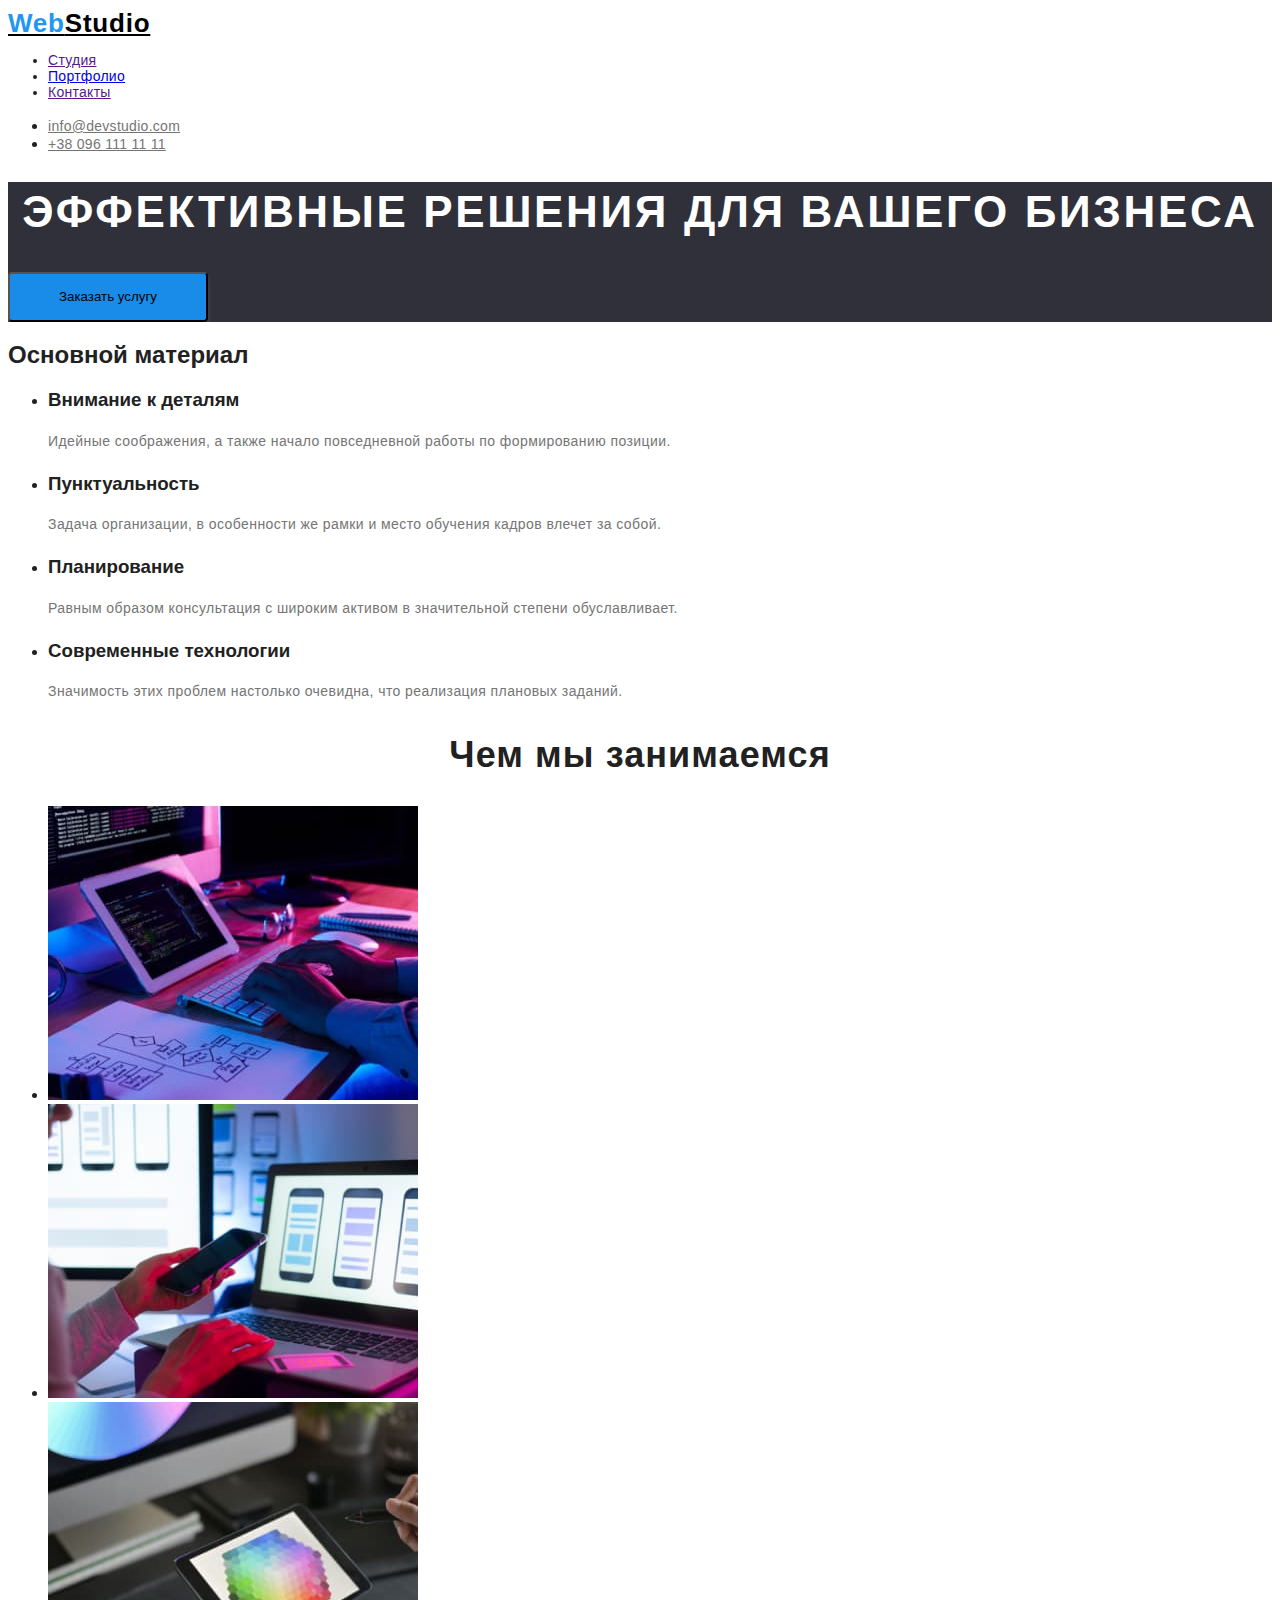
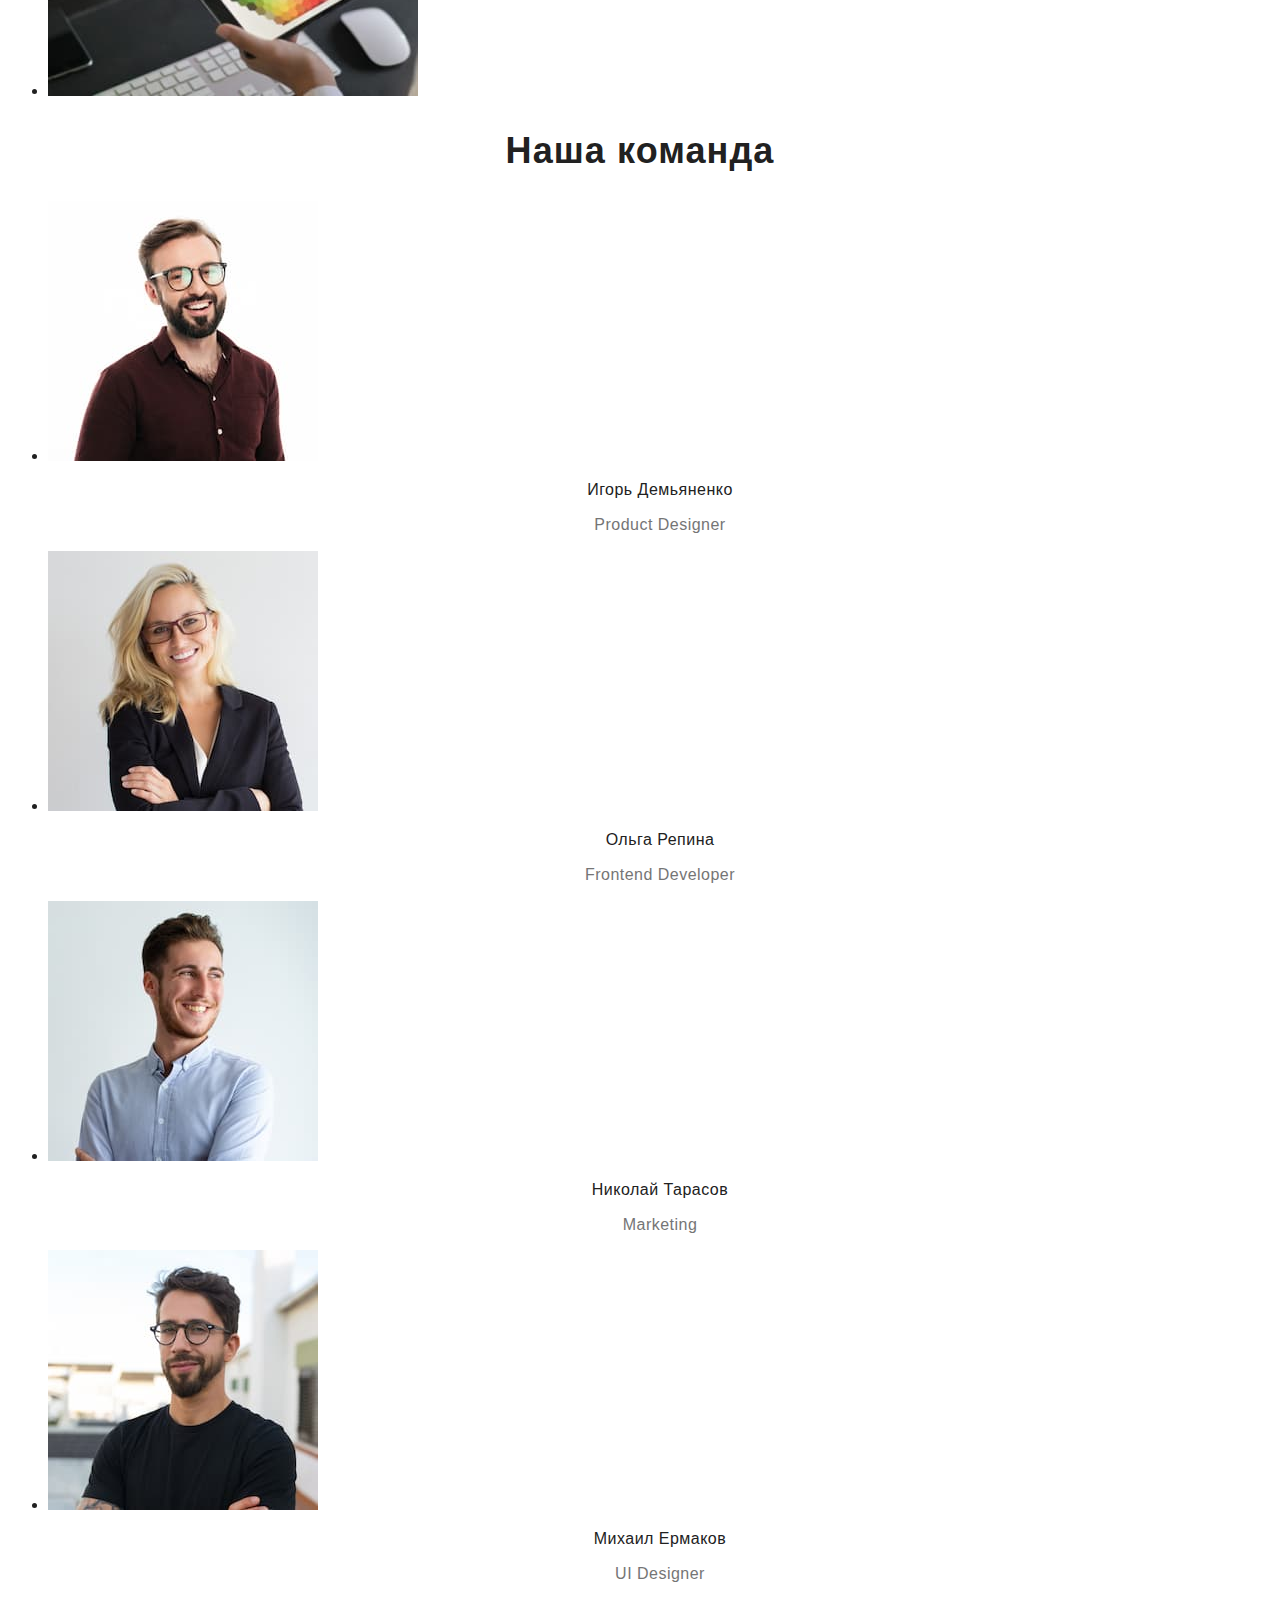
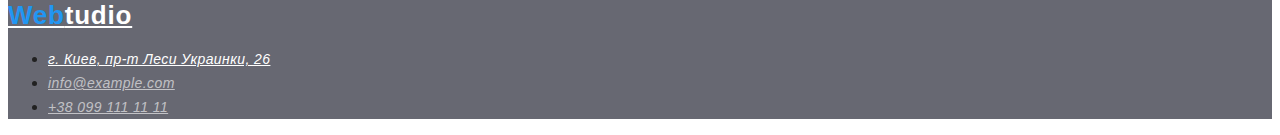
==== index.html @ 06d1cc7d "1.6" ====
<!DOCTYPE html>
<html lang="ru">
<link rel="preconnect" href="https://fonts.googleapis.com">
<link rel="preconnect" href="https://fonts.gstatic.com" crossorigin>
<link href="https: //fonts.googleapis.com/css2? family = Roboto: вес @ 400; 500; 700; 900 & display = swap "
    rel=" stylesheet ">
<link rel="stylesheet" href="css/styles.css">
<head>
    <meta charset="UTF-8">
    <meta http-equiv="X-UA-Compatible" content="IE=edge">
    <meta name="viewport" content="width=device-width, initial-scale=1.0">
    <title>Document</title>
</head>
    <body>
    <!--Заголовок-->
    <header class="header-hover">
        <nav>
            <a class="webstudio" href="info@example.com"> <span class="web">Web</span>Studio</a>
            <ul class="header-name-list">
                <li><a href="">Студия</a></li>
                <li><a href="file:///C:/Users/PC/Documents/GitHub/goit-markup-hw-02/portfolio.html" target="blank" rel="noopener noreferre">Портфолио</a></li>
                <li><a href="">Контакты</a></li>
            </ul>
        </nav>
        <ul>
            <li><a class="header-mail" href="mailto:info@devstudio.com" title="info@devstudio.com">info@devstudio.com</a></li>
            <li><a class="header-tell" href="tel:+380961111111">+38 096 111 11 11</a></li>
        </ul>
    </header>
    <main>
        <section class="section-background-color">
            <h1 class="section-effective-solutions">Эффективные решения для вашего бизнеса</h1>
            <button class="button-background-color" type="button"> Заказать услугу</button>
        </section>

        <!--Секция:Основной материал сайта-->
        <section>
            <h2>Основной материал</h2>
            <ul>
                <li>
                    <h3 class="section-name-main-material">Внимание к деталям</h3>
                    <p class="main-material-text">Идейные соображения, а также начало повседневной работы по формированию позиции.</p>
                </li>
                <li>
                    <h3 class="section-name-main-material">Пунктуальность</h3>
                    <p class="main-material-text">Задача организации, в особенности же рамки и место обучения кадров влечет за собой.</p>
                </li>
                <li>
                    <h3 class="section-name-main-material">Планирование</h3>
                    <p class="main-material-text">Равным образом консультация с широким активом в значительной степени обуславливает.</p>
                </li>
                <li>
                    <h3 class="section-name-main-material">Современные технологии</h3>
                    <p class="main-material-text">Значимость этих проблем настолько очевидна, что реализация плановых заданий.</p>
                </li>
            </ul>
        </section>
        <!--Секция:Чем мы занимаемся-->
        <section>
            <h2 class="occupation-team-sections"> Чем мы занимаемся </h2>
            <ul>
                <li><img src="images/img.jpg" alt="MacBook-work" width="370" height="294" /></li>
                <li><img src="./images/box2.jpg" alt="Mobile-app" width="370" height="294" /></li>
                <li><img src="./images/box3.jpg" alt="work-on-a-tablet" width="370" height="294" /></li>
            </ul>
        </section>
        <!--Секция:Наша команда-->
        <section>
            <h2 class="occupation-team-sections">Наша команда</h2>
            <ul>
                <li><img src="./images/IgorDemianenko.jpg" alt="Игорь Демьяненко" width="270" height="260" />
                    <h3 class="team-name-section">Игорь Демьяненко</h3>
                    <p class="proffesin-section">Product Designer</p>
                </li>
                <li><img src="./images/OlgaRepina.jpg" alt="Ольга Репина" width="270" height="260" />
                    <h3 class="team-name-section">Ольга Репина</h3>
                    <p class="proffesin-section">Frontend Developer</p>
                </li>
                <li><img src="./images/NicolaiTarasov.jpg" alt="Николай Тарасов" width="270" height="260" />
                    <h3 class="team-name-section">Николай Тарасов</h3>
                    <p class="proffesin-section">Marketing</p>
                </li>
                <li><img src="./images/Michael.jpg" alt="Михаил Ермаков" width="270" height="260" />
                    <h3 class="team-name-section">Михаил Ермаков</h3>
                    <p class="proffesin-section">UI Designer</p>
                </li>
            </ul>
        </section>
    </main>
    <footer>
        <a class="studio-footer" href="info@example.com"> <span class="web">Web</span>tudio</a>
        <address>
            <ul>
                <li><a class="footer-address-section" href="https://www.google.com/maps/d/viewer?msa=0&mid=10uSM3H-mIU3GznYo2szRIEphczw&ll=50.42732223110121%2C30.538093590064918&z=17"
                        target="blanc" rel="noopener noreferre">
                        г. Киев, пр-т Леси Украинки, 26</a></li>
                <li><a class="footer-contact-section" href="mailto:info@example.com" title="info@example.com">info@example.com</a></li>
                <li><a class="footer-contact-section" href="tel:+380991111111" title="+380991111111">+38 099 111 11 11</a></li>
            </ul>
        </address>
    </footer>

</body>

</html>
---- css/styles.css ----
body {
  font-family: "Roboto", sans-serif;
  color: #212121;
}
main {
  font-family: "Roboto", sans-serif;
}
footer{
  background-color: #676872;
}
:root {
  --main-text-color: #757575;
  --main-batton-address-color:#FFFFFF;
}
/*-----------------WebStudio----------------*/
.webstudio {
  width: 400;
  font-weight: bold;
  font-size: 26px;
  line-height: 1.19;
  letter-spacing: 0.03em;
  color: #000000;
}
.web {
  font-size: 26px;
  line-height: 1.19;
  letter-spacing: 0.03em;
  color: #2196f3;
}
/*-----------------Header------------------*/
.header-hover:hover {
  color: #2196f3;
}
.header-name-list {
  font-weight: 500;
  font-size: 14px;
  line-height: 1.14;
  letter-spacing: 0.02em;
  color: #212121;
}
.header-mail {
  font-weight: 500;
  font-size: 14px;
  line-height: 1.14;
  letter-spacing: 0.02em;
  color:var(--main-text-color)
}
.header-tell {
  font-weight: 500;
  font-size: 14px;
  line-height: 1.14;
  letter-spacing: 0.02em;
  color:var(--main-text-color)
}
/*------Секция основного материала--*/
.section-background-color {
  background-color: #2f303a;
}
.section-effective-solutions {
  font-weight: 900;
  font-size: 44px;
  line-height: 1.36;
  text-align: center;
  letter-spacing: 0.06em;
  text-transform: uppercase;
  color:var(--main-batton-address-color)
}
.button-background-color {
  width: 200px;
  height: 50px;
  left: 700px;
  top: 430px;
  background: #188ce8;
  box-shadow: 0px 4px 4px rgba(255, 255, 255, 0.15);
  border-radius: 4px;
}

}
/*------Секция рода занятий нашей организации--*/
.section-name-main-material {
  font-weight: bold;
  font-size: 14px;
  line-height: 1.14;
  letter-spacing: 0.03em;
  text-transform: uppercase;
  color: var(--main-name-text-color);
}

.main-material-text {
  font-size: 14px;
  line-height: 1.71;
  letter-spacing: 0.03em;
  color: var(--main-text-color);
}
/*------Секция "наша команда"------*/
.occupation-team-sections{
  font-weight: bold;
  font-size: 36px;
  line-height: 1.16;
  text-align: center;
  letter-spacing: 0.03em;
  color: #212121;
}
.team-name-section{
font-weight: 500;
font-size: 16px;
line-height: 1.18;
text-align: center;
letter-spacing: 0.03em;
color:var(--main-name-text-color)
}
.proffesin-section{
font-size: 16px;
line-height: 1.18;
text-align: center;
letter-spacing: 0.03em;
color:var(--main-text-color)
}
/*-----------Секция футера-----------*/
.studio-footer{
  font-weight: bold;
  font-size: 26px;
  line-height: 1.19;
  letter-spacing: 0.03em;
  color:var(--main-batton-address-color)
}
.footer-contact-section{
  font-size: 14px;
  line-height: 24px;
  letter-spacing: 0.03em;
  color: rgba(255, 255, 255, 0.6);
}
.footer-address-section{
  font-size: 14px;
  line-height: 24px;
  letter-spacing: 0.03em;
  color:var(--main-batton-address-color)
}
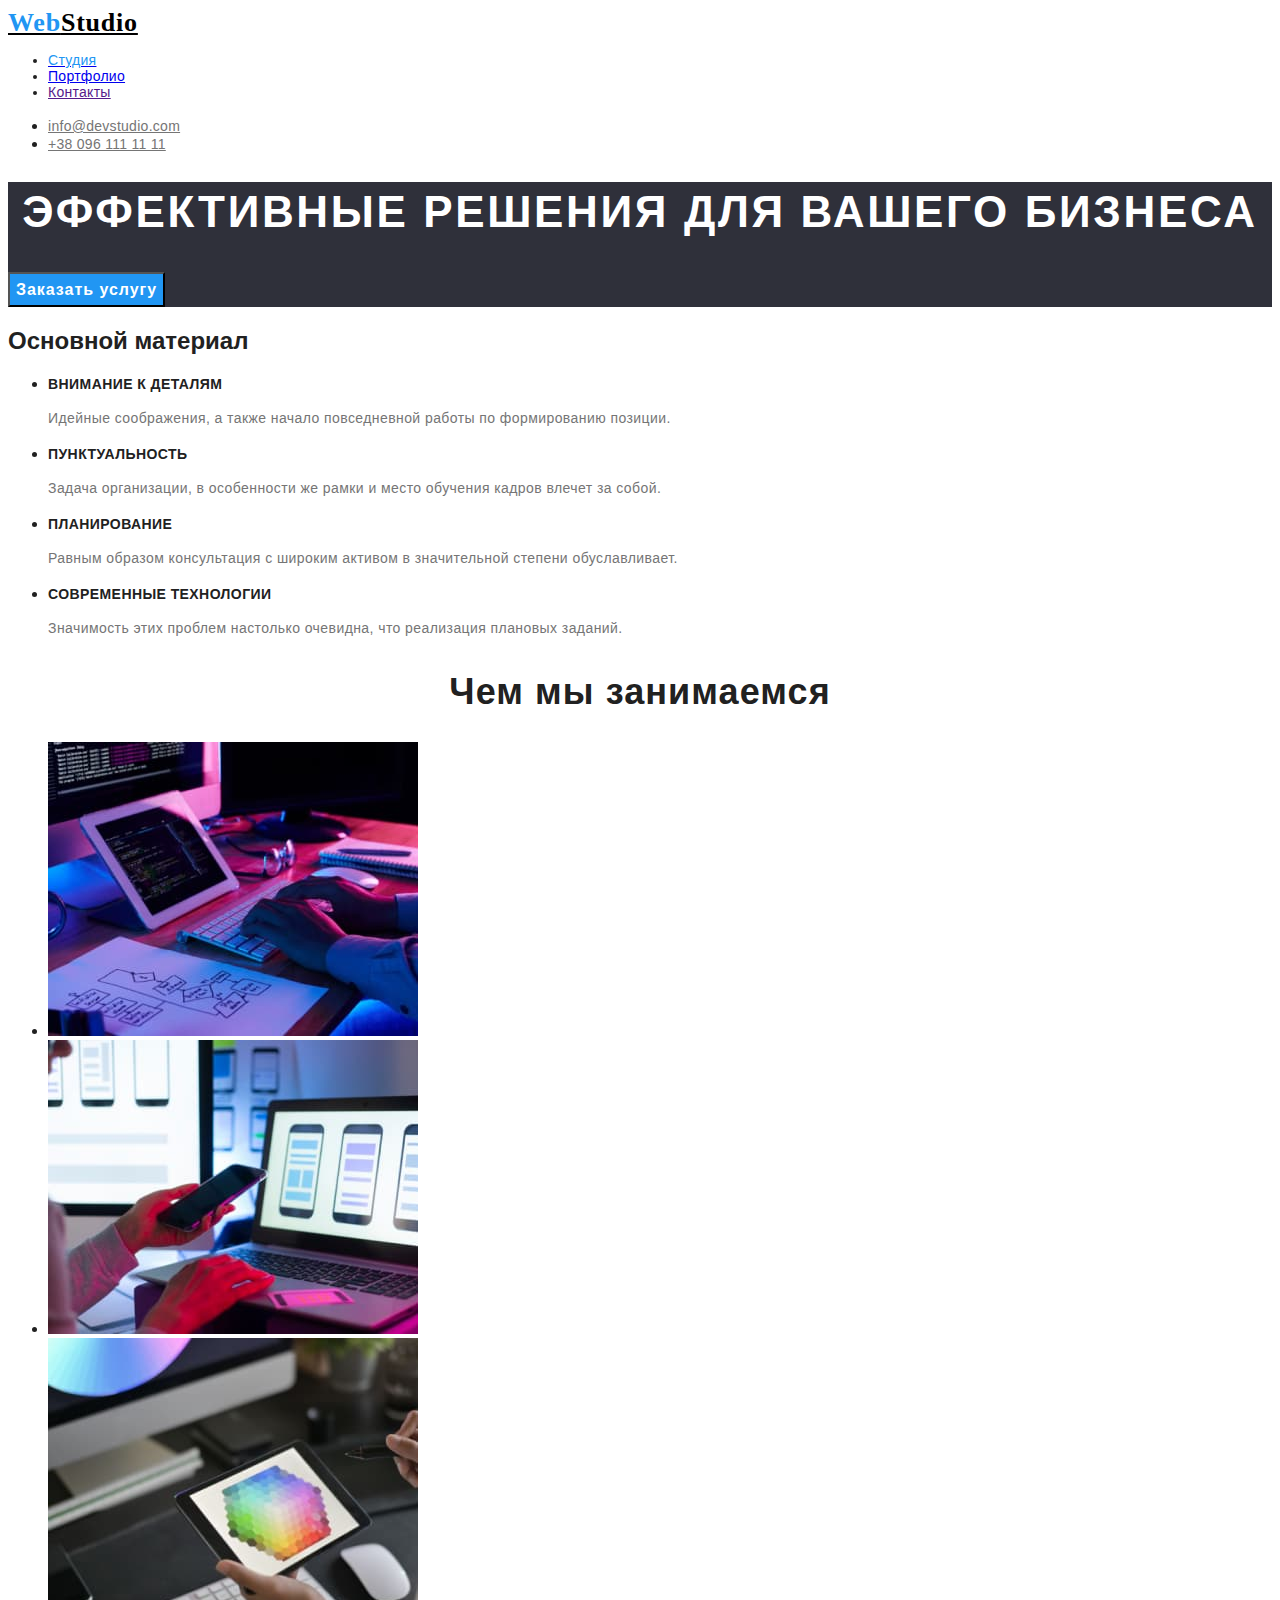
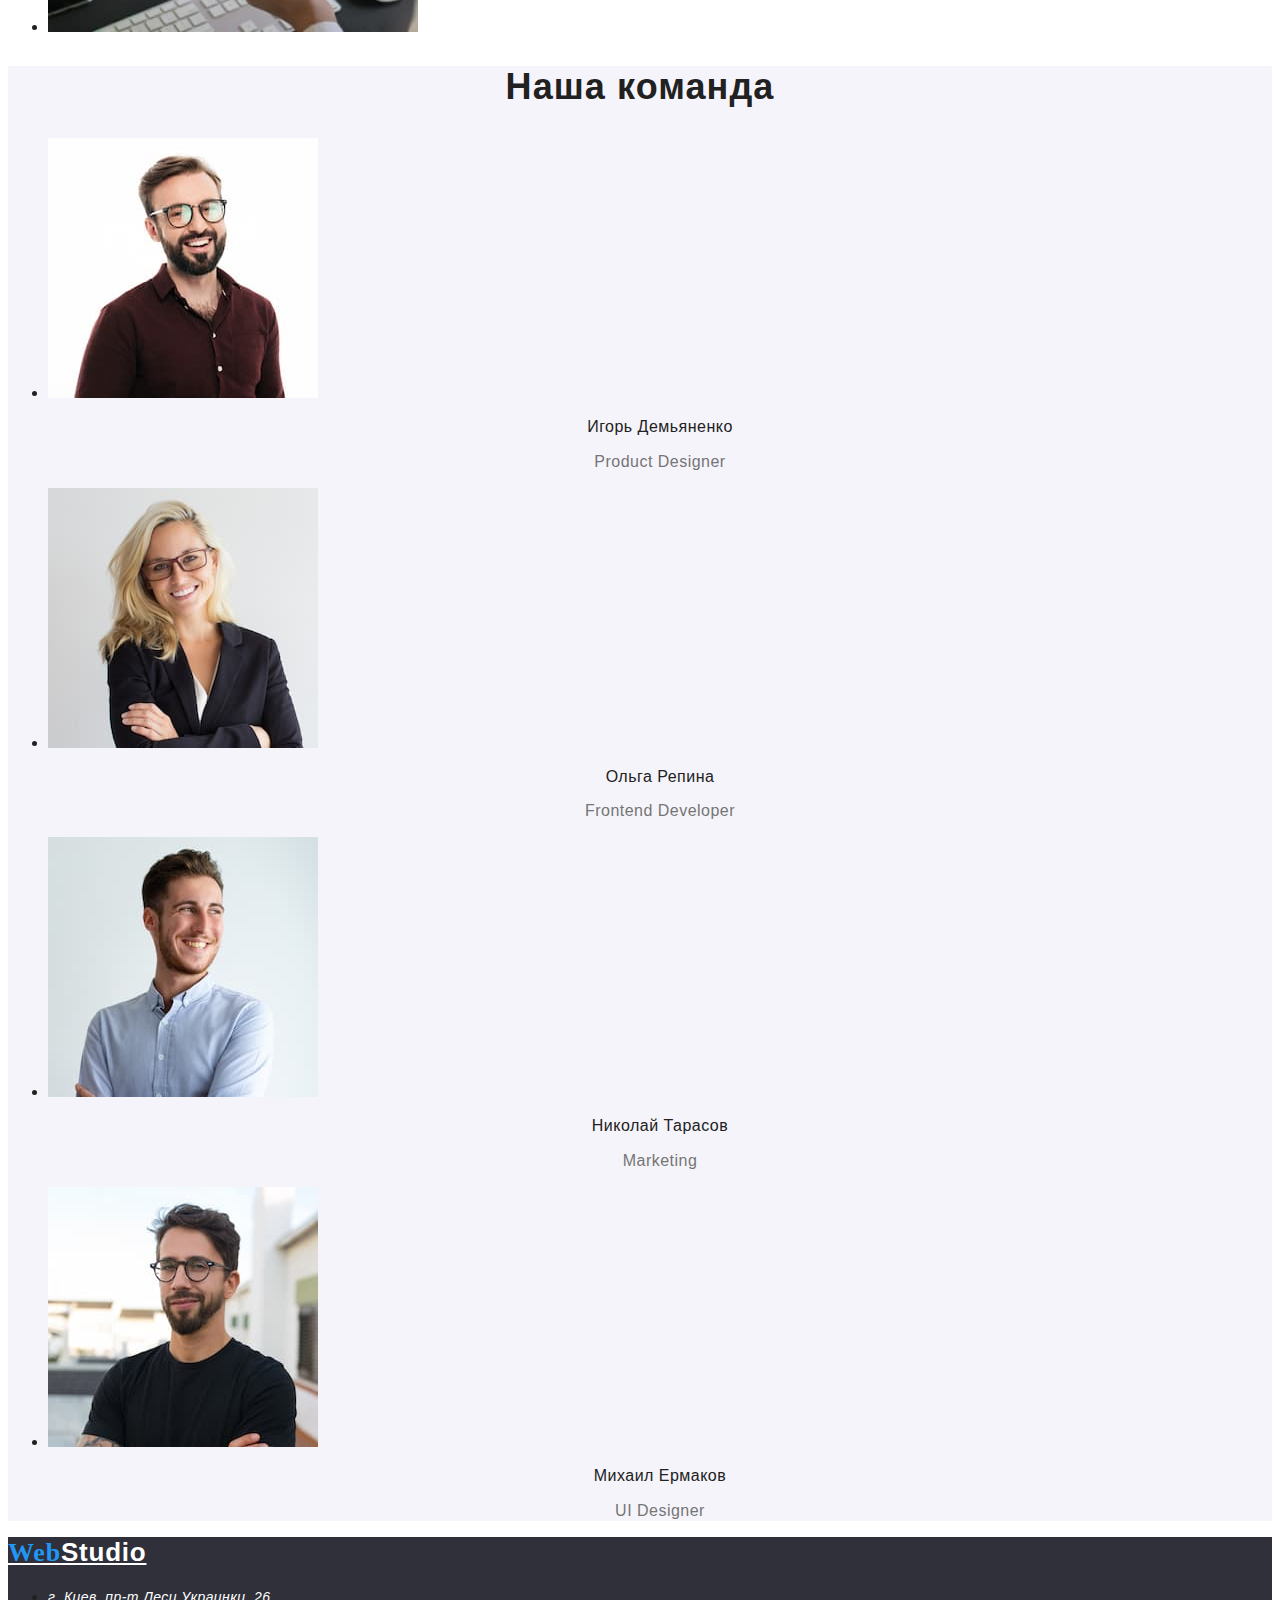
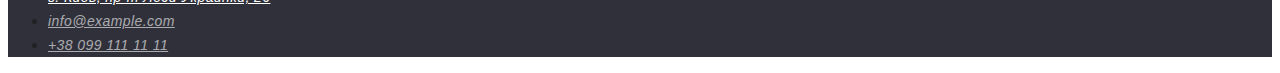
==== commit f7dd38e4: "1.7 final?" ====
--- a/index.html
+++ b/index.html
@@ -13,24 +13,24 @@
 </head>
     <body>
     <!--Заголовок-->
-    <header class="header-hover">
+    <header>
         <nav>
             <a class="webstudio" href="info@example.com"> <span class="web">Web</span>Studio</a>
             <ul class="header-name-list">
-                <li><a href="">Студия</a></li>
-                <li><a href="file:///C:/Users/PC/Documents/GitHub/goit-markup-hw-02/portfolio.html" target="blank" rel="noopener noreferre">Портфолио</a></li>
-                <li><a href="">Контакты</a></li>
+                <li><a class="social-link" href="/"><span class="studio-text-color">Студия</a></span></li>
+                <li><a class="social-link" href="file:///C:/Users/PC/Documents/GitHub/goit-markup-hw-02/portfolio.html" target="blank" rel="noopener noreferre">Портфолио</a></li>
+                <li><a class="social-link" href="">Контакты</a></li>
             </ul>
         </nav>
         <ul>
-            <li><a class="header-mail" href="mailto:info@devstudio.com" title="info@devstudio.com">info@devstudio.com</a></li>
+            <li><a class="header-contacts" href="mailto:info@devstudio.com" title="info@devstudio.com">info@devstudio.com</a></li>
             <li><a class="header-tell" href="tel:+380961111111">+38 096 111 11 11</a></li>
         </ul>
     </header>
     <main>
         <section class="section-background-color">
             <h1 class="section-effective-solutions">Эффективные решения для вашего бизнеса</h1>
-            <button class="button-background-color" type="button"> Заказать услугу</button>
+            <button class="button-style" type="button"> Заказать услугу</button>
         </section>
 
         <!--Секция:Основной материал сайта-->
@@ -65,7 +65,7 @@
             </ul>
         </section>
         <!--Секция:Наша команда-->
-        <section>
+        <section class="background-color-team">
             <h2 class="occupation-team-sections">Наша команда</h2>
             <ul>
                 <li><img src="./images/IgorDemianenko.jpg" alt="Игорь Демьяненко" width="270" height="260" />
@@ -88,7 +88,7 @@
         </section>
     </main>
     <footer>
-        <a class="studio-footer" href="info@example.com"> <span class="web">Web</span>tudio</a>
+        <a class="studio-footer" href="info@example.com"> <span class="web">Web</span>Studio</a>
         <address>
             <ul>
                 <li><a class="footer-address-section" href="https://www.google.com/maps/d/viewer?msa=0&mid=10uSM3H-mIU3GznYo2szRIEphczw&ll=50.42732223110121%2C30.538093590064918&z=17"
--- a/css/styles.css
+++ b/css/styles.css
@@ -5,15 +5,19 @@
 main {
   font-family: "Roboto", sans-serif;
 }
-footer{
-  background-color: #676872;
+footer {
+  background-color: #2f303a;
 }
 :root {
   --main-text-color: #757575;
-  --main-batton-address-color:#FFFFFF;
-}
+  --main-batton-address-color: #ffffff;
+  --accent-color: #2196f3;
+  --portfolio-main-color: #212121;
+}
+
 /*-----------------WebStudio----------------*/
 .webstudio {
+  font-family: Raleway;
   width: 400;
   font-weight: bold;
   font-size: 26px;
@@ -22,14 +26,17 @@
   color: #000000;
 }
 .web {
+  font-family: Raleway;
+  font-weight: bold;
   font-size: 26px;
   line-height: 1.19;
   letter-spacing: 0.03em;
   color: #2196f3;
 }
 /*-----------------Header------------------*/
-.header-hover:hover {
-  color: #2196f3;
+.social-link:hover,
+.social-link:focus {
+  color: var(--accent-color);
 }
 .header-name-list {
   font-weight: 500;
@@ -38,19 +45,35 @@
   letter-spacing: 0.02em;
   color: #212121;
 }
-.header-mail {
+.studio-color {
+  color: #2196f3;
+}
+.studio-text-color {
+  color: #2196f3;
+}
+/*----------псевдоклас контактов------------*/
+.header-contacts:hover,
+.header-contacts:focus {
+  color: var(--accent-color);
+}
+.header-contacts {
   font-weight: 500;
   font-size: 14px;
   line-height: 1.14;
   letter-spacing: 0.02em;
-  color:var(--main-text-color)
+  color: var(--main-text-color);
 }
 .header-tell {
   font-weight: 500;
   font-size: 14px;
   line-height: 1.14;
   letter-spacing: 0.02em;
-  color:var(--main-text-color)
+  color: var(--main-text-color);
+}
+/*-----------псевдоклас номера тел.---------*/
+.header-tell:hover,
+.header-tell:focus {
+  color: var(--accent-color);
 }
 /*------Секция основного материала--*/
 .section-background-color {
@@ -63,21 +86,26 @@
   text-align: center;
   letter-spacing: 0.06em;
   text-transform: uppercase;
-  color:var(--main-batton-address-color)
-}
-.button-background-color {
-  width: 200px;
-  height: 50px;
-  left: 700px;
-  top: 430px;
-  background: #188ce8;
-  box-shadow: 0px 4px 4px rgba(255, 255, 255, 0.15);
-  border-radius: 4px;
-}
-
+  color: var(--main-batton-address-color);
+}
+.button-style {
+  background-color: #2196f3;
+  font-weight: bold;
+  font-size: 16px;
+  line-height: 1.87;
+  display: flex;
+  align-items: center;
+  text-align: center;
+  letter-spacing: 0.06em;
+  color: var(--main-batton-address-color);
+}
+.button-style:hover,
+.button-style:focus {
+  color: #597994;
 }
 /*------Секция рода занятий нашей организации--*/
 .section-name-main-material {
+  font-family: inherit;
   font-weight: bold;
   font-size: 14px;
   line-height: 1.14;
@@ -93,7 +121,10 @@
   color: var(--main-text-color);
 }
 /*------Секция "наша команда"------*/
-.occupation-team-sections{
+.background-color-team {
+  background-color: #f5f4fa;
+}
+.occupation-team-sections {
   font-weight: bold;
   font-size: 36px;
   line-height: 1.16;
@@ -101,38 +132,89 @@
   letter-spacing: 0.03em;
   color: #212121;
 }
-.team-name-section{
-font-weight: 500;
-font-size: 16px;
-line-height: 1.18;
-text-align: center;
-letter-spacing: 0.03em;
-color:var(--main-name-text-color)
-}
-.proffesin-section{
-font-size: 16px;
-line-height: 1.18;
-text-align: center;
-letter-spacing: 0.03em;
-color:var(--main-text-color)
+.team-name-section {
+  font-weight: 500;
+  font-size: 16px;
+  line-height: 1.18;
+  text-align: center;
+  letter-spacing: 0.03em;
+  color: var(--main-name-text-color);
+}
+.proffesin-section {
+  font-size: 16px;
+  line-height: 1.18;
+  text-align: center;
+  letter-spacing: 0.03em;
+  color: var(--main-text-color);
 }
 /*-----------Секция футера-----------*/
-.studio-footer{
+.studio-footer {
   font-weight: bold;
   font-size: 26px;
   line-height: 1.19;
   letter-spacing: 0.03em;
-  color:var(--main-batton-address-color)
-}
-.footer-contact-section{
+  color: var(--main-batton-address-color);
+}
+.footer-contact-section {
   font-size: 14px;
   line-height: 24px;
   letter-spacing: 0.03em;
   color: rgba(255, 255, 255, 0.6);
 }
-.footer-address-section{
+.footer-contact-section:hover,
+.footer-contact-section:focus {
+  color: #757575;
+}
+.footer-address-section {
   font-size: 14px;
   line-height: 24px;
   letter-spacing: 0.03em;
-  color:var(--main-batton-address-color)
-}+  color: var(--main-batton-address-color);
+}
+.footer-address-section:hover,
+.footer-address-section:focus {
+  color: #757575;
+}
+/*--Оформление основного материала Портфолио--*/
+.portfolio-name-content {
+  font-weight: bold;
+  font-size: 18px;
+  line-height: 2;
+  letter-spacing: 0.06em;
+  color: var(--portfolio-main-color);
+}
+.portfolio-text-section {
+  font-size: 16px;
+  line-height: 1.87;
+  letter-spacing: 0.03em;
+  color: var(--main-text-color);
+}
+.main-all-section {
+  background-color: #2196f3;
+  font-weight: 500;
+  font-size: 16px;
+  line-height: 1.62;
+  text-align: center;
+  letter-spacing: 0.03em;
+  color: var(--main-batton-address-color);
+}
+.main-all-section:hover,
+.main-all-section:focus {
+  color: #188ce8;
+}
+.main-name-section {
+  font-weight: 500;
+  font-size: 16px;
+  line-height: 1.62;
+  text-align: center;
+  letter-spacing: 0.03em;
+  color: var(--portfolio-main-color);
+}
+/*---------------псевдоклас контактов портфолио------------*/
+.main-name-section:hover,
+.main-name-section:focus {
+  background-color: #188ce8;
+}
+.portfolio-text-color {
+  color: #2196f3;
+}
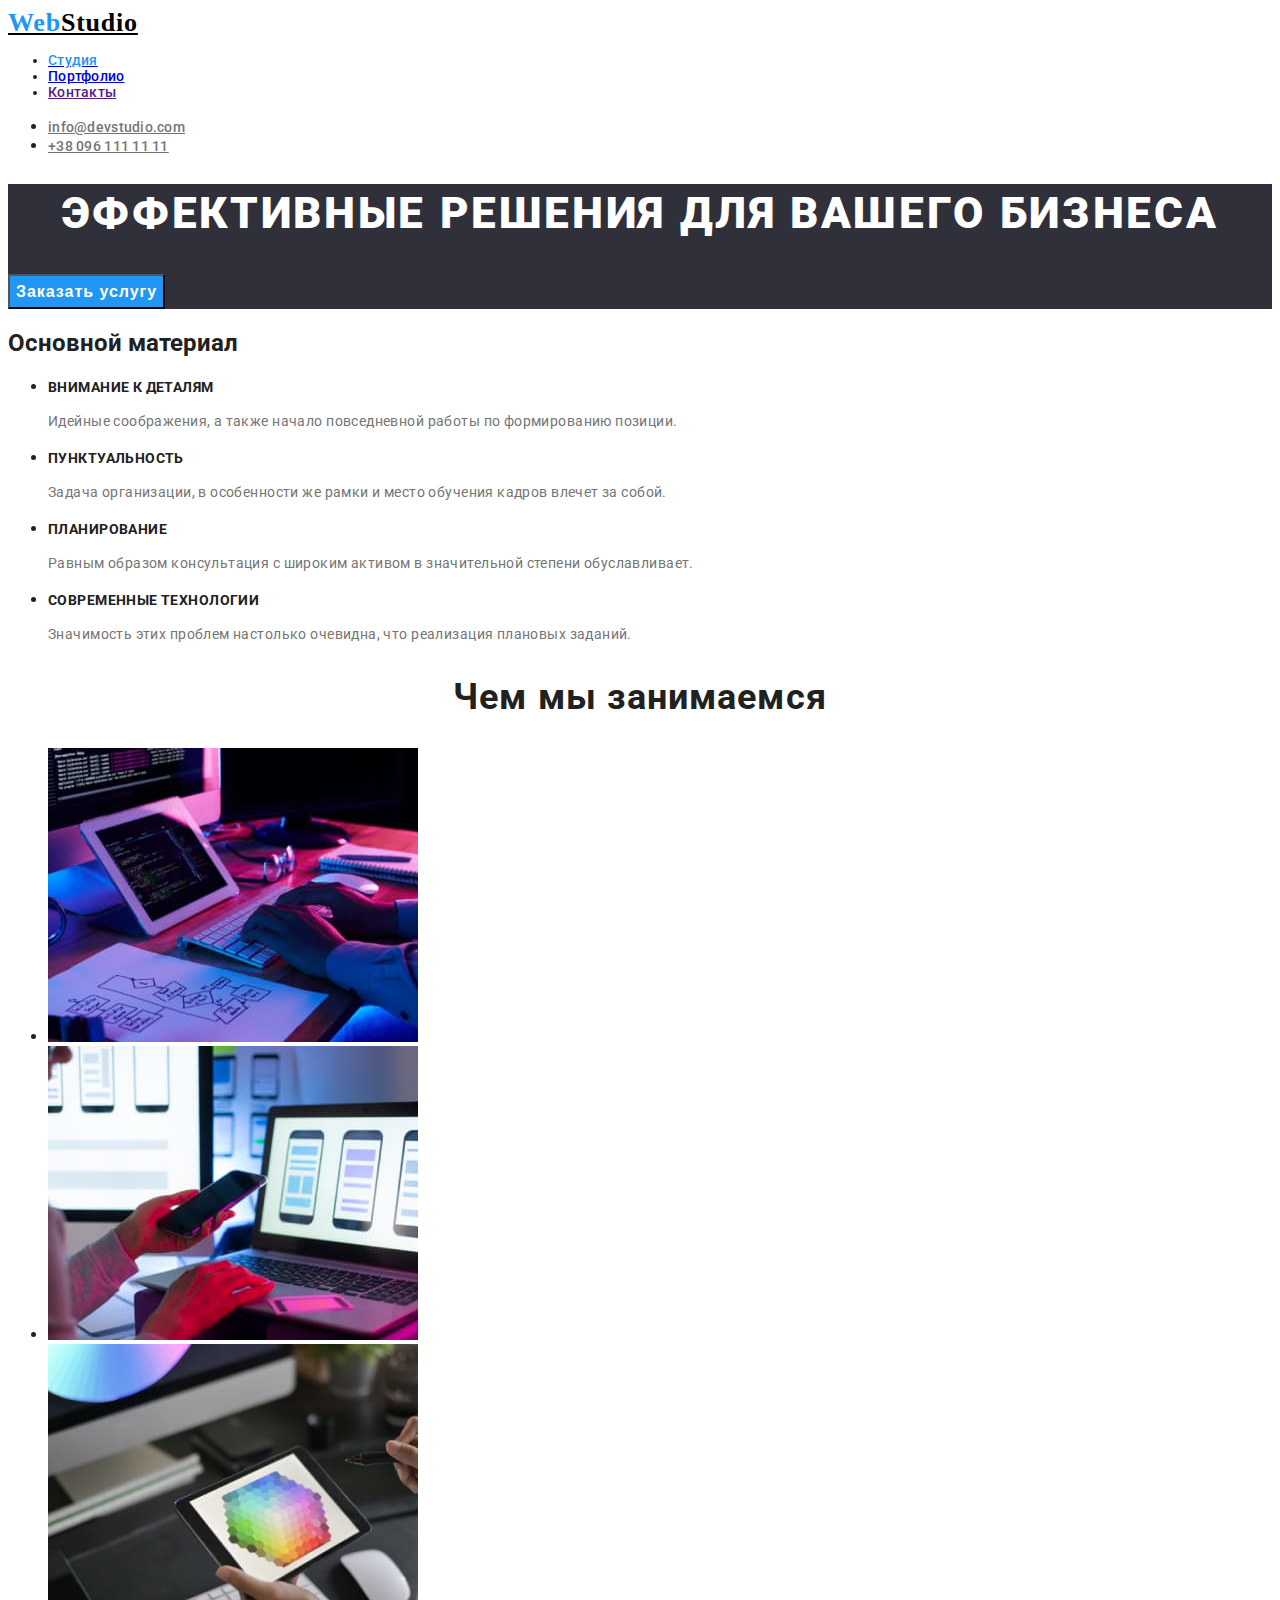
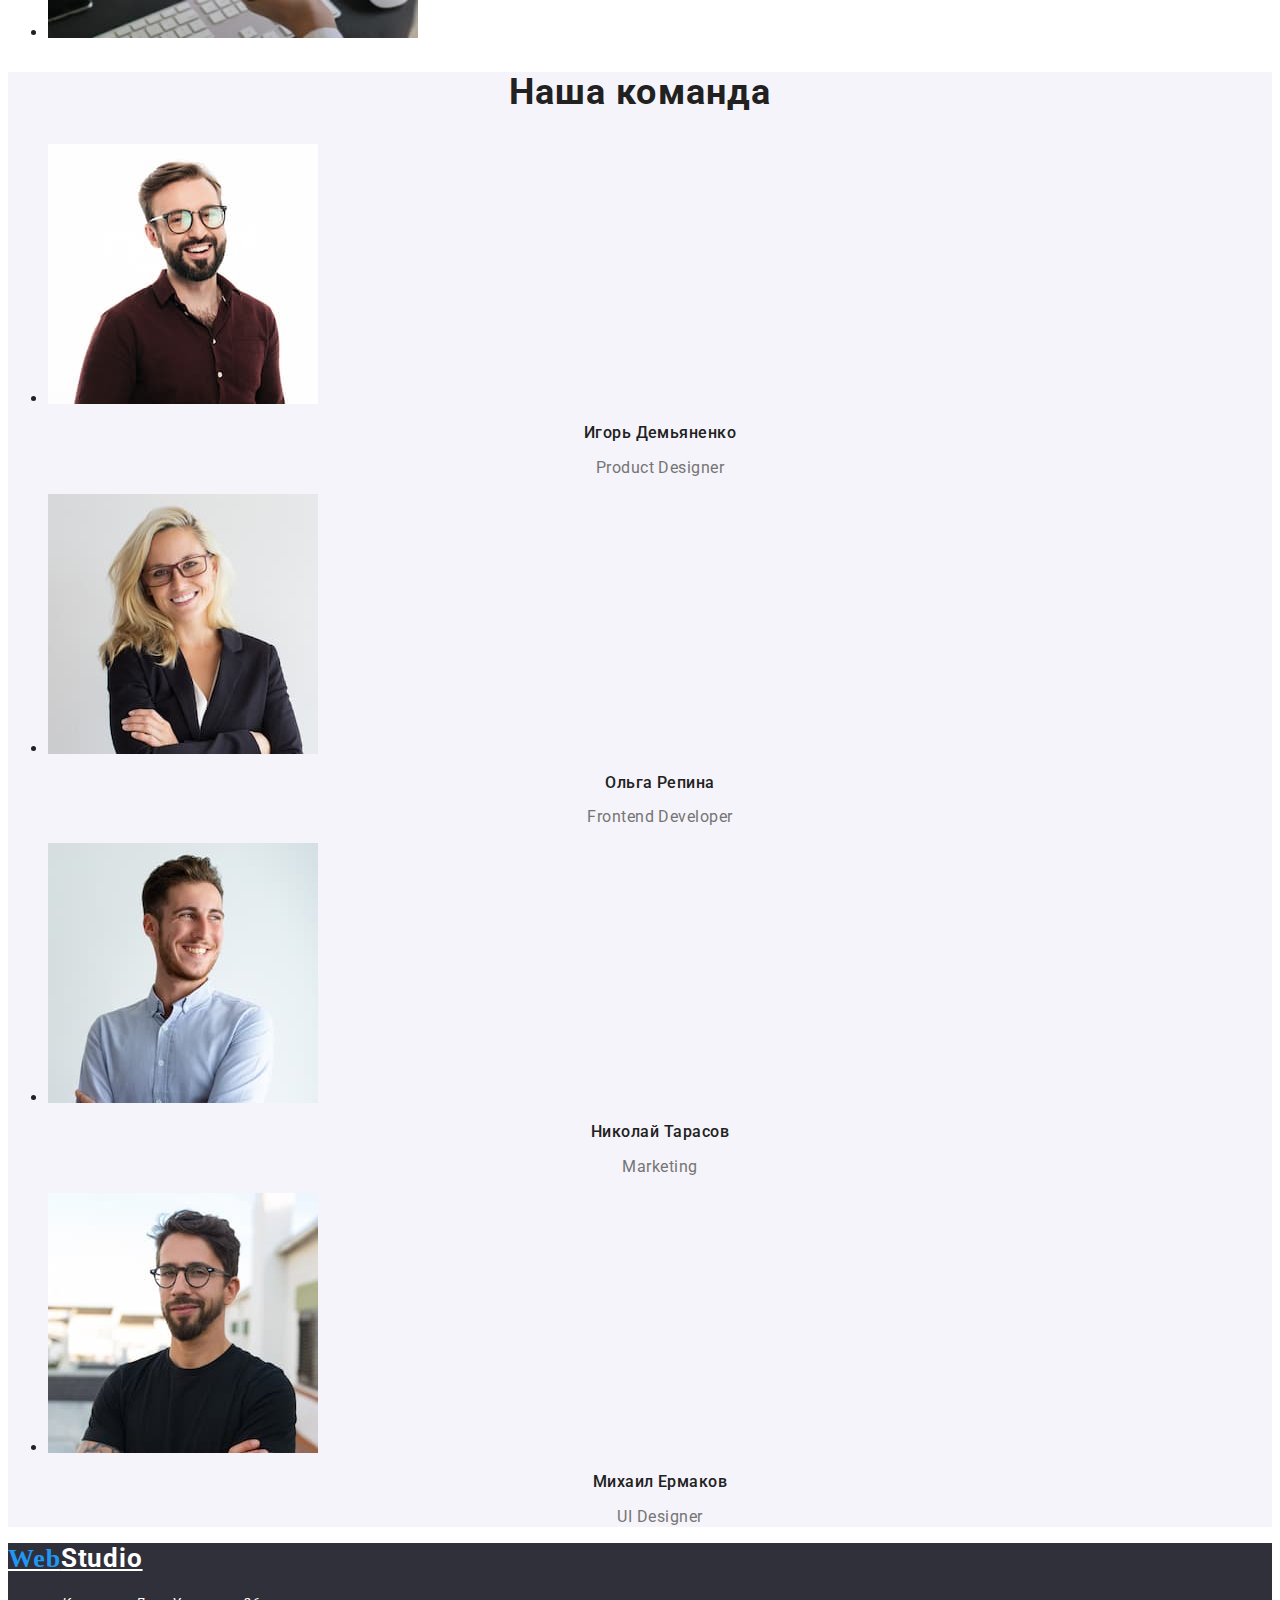
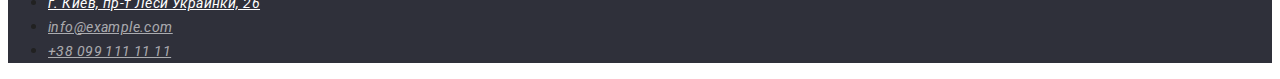
==== commit ee02834b: "1.8 final version" ====
--- a/index.html
+++ b/index.html
@@ -2,8 +2,8 @@
 <html lang="ru">
 <link rel="preconnect" href="https://fonts.googleapis.com">
 <link rel="preconnect" href="https://fonts.gstatic.com" crossorigin>
-<link href="https: //fonts.googleapis.com/css2? family = Roboto: вес @ 400; 500; 700; 900 & display = swap "
-    rel=" stylesheet ">
+<link href="https://fonts.googleapis.com/css2?family=Roboto:вес@400;500;700;900&display=swap"
+    rel="stylesheet">
 <link rel="stylesheet" href="css/styles.css">
 <head>
     <meta charset="UTF-8">
@@ -17,8 +17,8 @@
         <nav>
             <a class="webstudio" href="info@example.com"> <span class="web">Web</span>Studio</a>
             <ul class="header-name-list">
-                <li><a class="social-link" href="/"><span class="studio-text-color">Студия</a></span></li>
-                <li><a class="social-link" href="file:///C:/Users/PC/Documents/GitHub/goit-markup-hw-02/portfolio.html" target="blank" rel="noopener noreferre">Портфолио</a></li>
+                <li><a class="social-link" href="/"><span class="studio-text-color">Студия</span></a></li>
+                <li><a class="social-link" href="file:///C:/Users/PC/Documents/GitHub/goit-markup-hw-02/portfolio.html">Портфолио</a></li>
                 <li><a class="social-link" href="">Контакты</a></li>
             </ul>
         </nav>
--- a/css/styles.css
+++ b/css/styles.css
@@ -198,10 +198,6 @@
   letter-spacing: 0.03em;
   color: var(--main-batton-address-color);
 }
-.main-all-section:hover,
-.main-all-section:focus {
-  color: #188ce8;
-}
 .main-name-section {
   font-weight: 500;
   font-size: 16px;
@@ -214,6 +210,7 @@
 .main-name-section:hover,
 .main-name-section:focus {
   background-color: #188ce8;
+  color: var(--main-batton-address-color);
 }
 .portfolio-text-color {
   color: #2196f3;
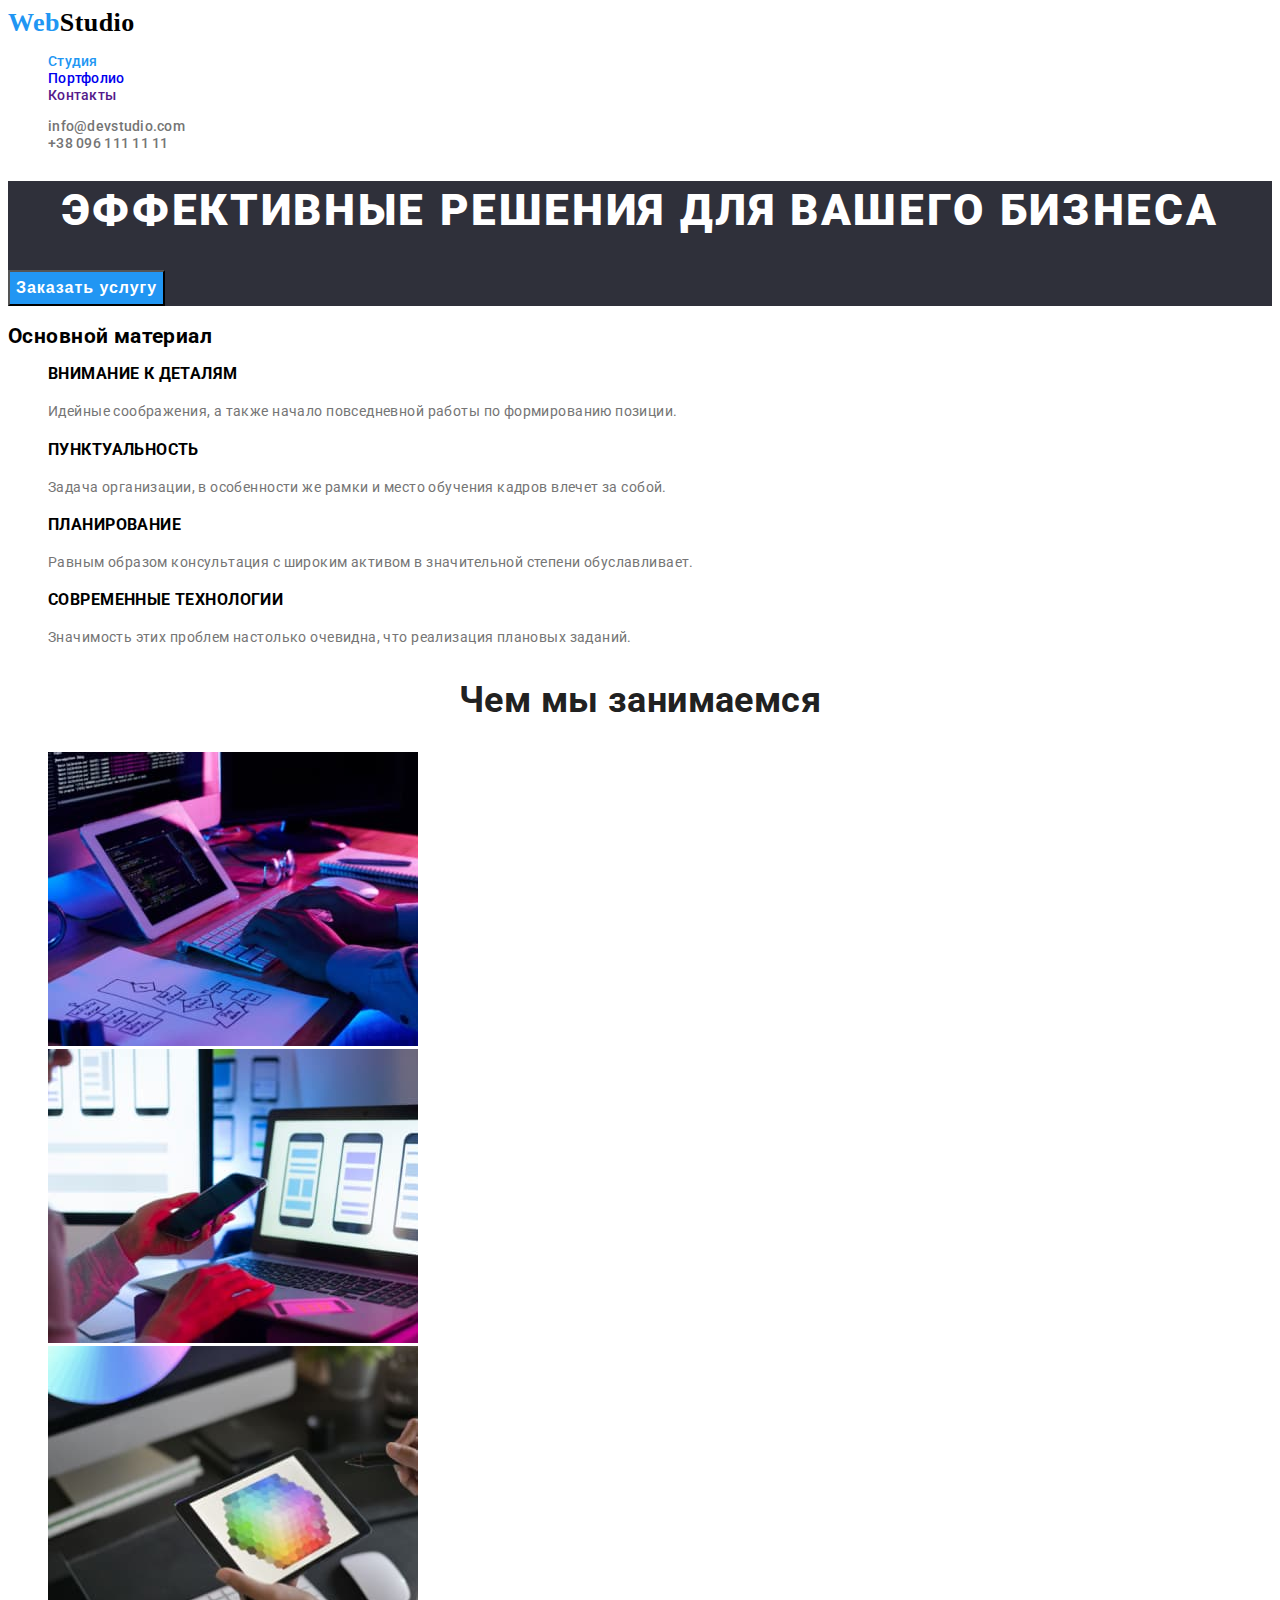
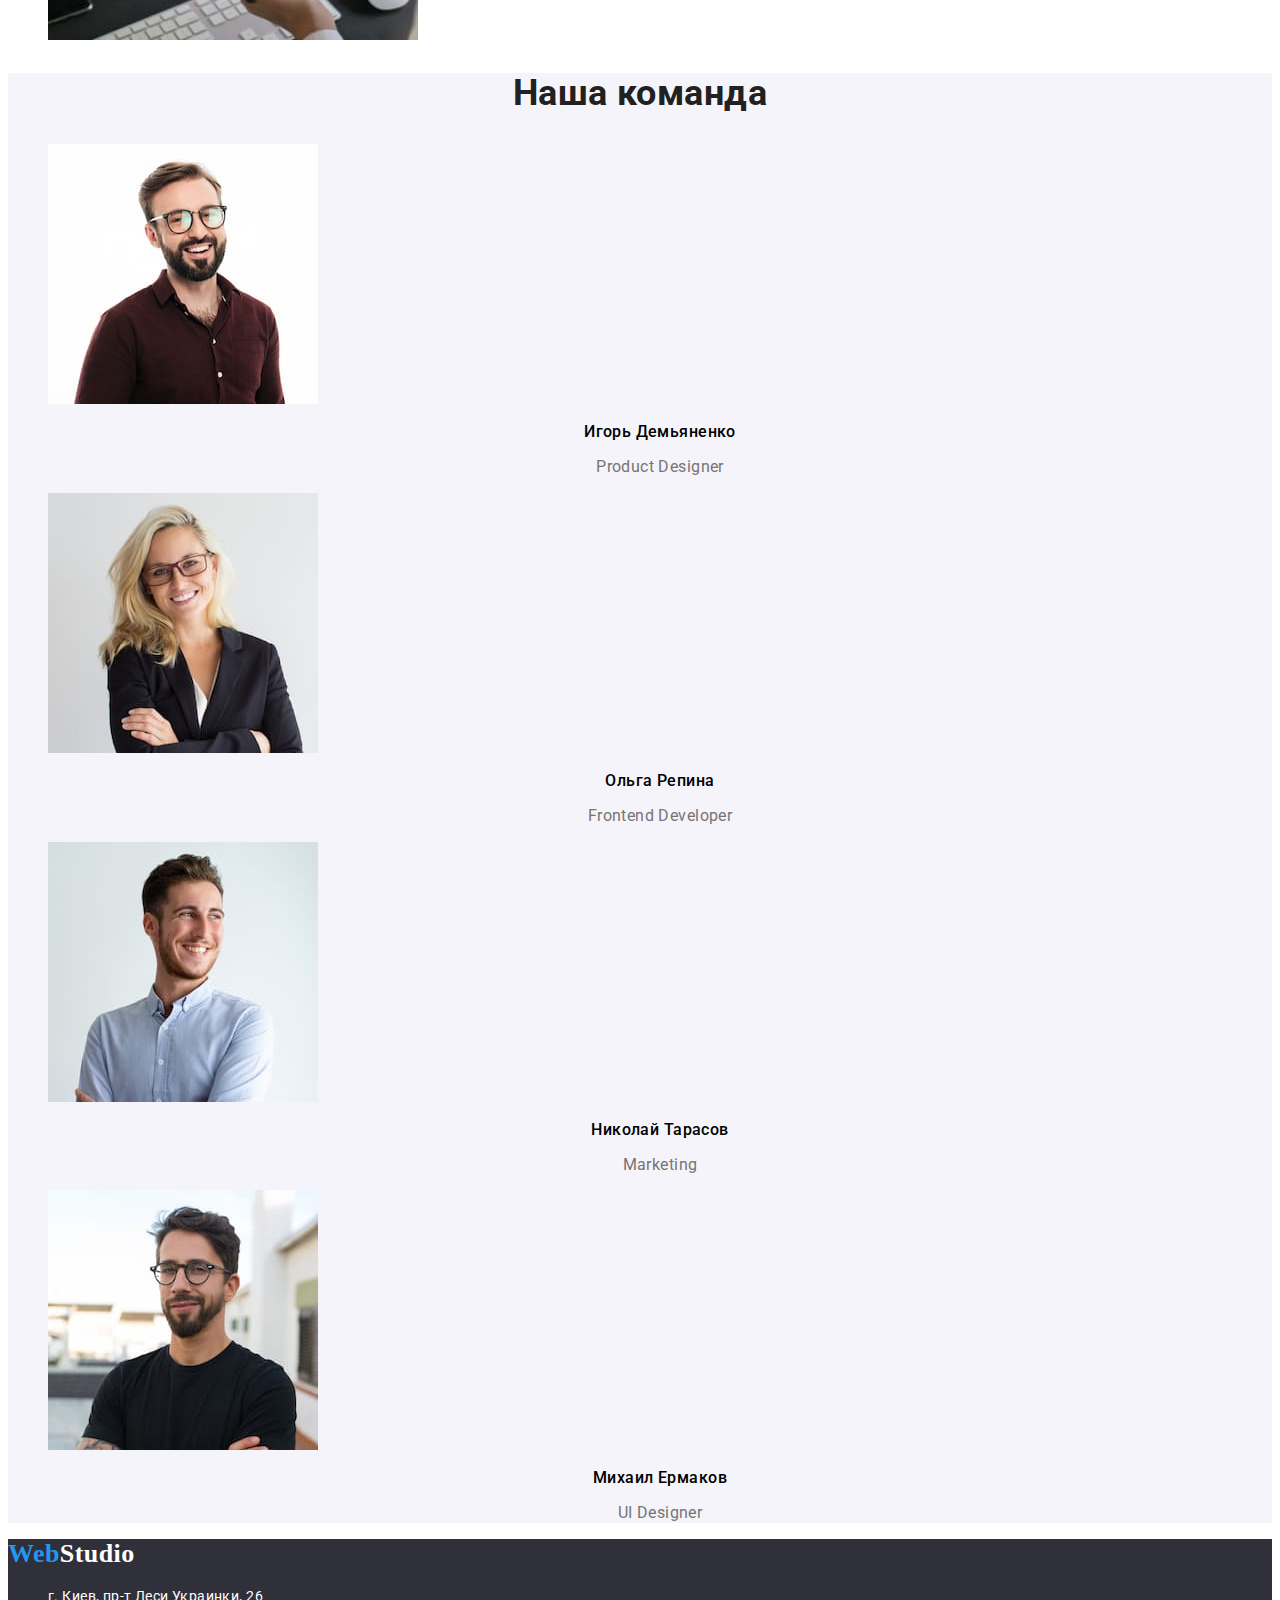
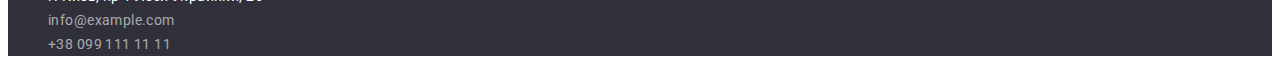
==== commit 0bbe0afd: "2.0" ====
--- a/index.html
+++ b/index.html
@@ -2,13 +2,12 @@
 <html lang="ru">
 <link rel="preconnect" href="https://fonts.googleapis.com">
 <link rel="preconnect" href="https://fonts.gstatic.com" crossorigin>
-<link href="https://fonts.googleapis.com/css2?family=Roboto:вес@400;500;700;900&display=swap"
-    rel="stylesheet">
 <link rel="stylesheet" href="css/styles.css">
 <head>
     <meta charset="UTF-8">
     <meta http-equiv="X-UA-Compatible" content="IE=edge">
     <meta name="viewport" content="width=device-width, initial-scale=1.0">
+    <link href="https://fonts.googleapis.com/css2?family=Roboto:вес@400;500;700;900&display=swap" rel="stylesheet">
     <title>Document</title>
 </head>
     <body>
@@ -16,13 +15,13 @@
     <header>
         <nav>
             <a class="webstudio" href="info@example.com"> <span class="web">Web</span>Studio</a>
-            <ul class="header-name-list">
-                <li><a class="social-link" href="/"><span class="studio-text-color">Студия</span></a></li>
-                <li><a class="social-link" href="file:///C:/Users/PC/Documents/GitHub/goit-markup-hw-02/portfolio.html">Портфолио</a></li>
+            <ul class="header-name-list list">
+                <li><a class="social-link" href="index.html"><span class="studio-text-color">Студия</span></a></li>
+                <li><a class="social-link" href="portfolio.html">Портфолио</a></li>
                 <li><a class="social-link" href="">Контакты</a></li>
             </ul>
         </nav>
-        <ul>
+        <ul class="list">
             <li><a class="header-contacts" href="mailto:info@devstudio.com" title="info@devstudio.com">info@devstudio.com</a></li>
             <li><a class="header-tell" href="tel:+380961111111">+38 096 111 11 11</a></li>
         </ul>
@@ -36,7 +35,7 @@
         <!--Секция:Основной материал сайта-->
         <section>
             <h2>Основной материал</h2>
-            <ul>
+            <ul class="list">
                 <li>
                     <h3 class="section-name-main-material">Внимание к деталям</h3>
                     <p class="main-material-text">Идейные соображения, а также начало повседневной работы по формированию позиции.</p>
@@ -58,7 +57,7 @@
         <!--Секция:Чем мы занимаемся-->
         <section>
             <h2 class="occupation-team-sections"> Чем мы занимаемся </h2>
-            <ul>
+            <ul class="list">
                 <li><img src="images/img.jpg" alt="MacBook-work" width="370" height="294" /></li>
                 <li><img src="./images/box2.jpg" alt="Mobile-app" width="370" height="294" /></li>
                 <li><img src="./images/box3.jpg" alt="work-on-a-tablet" width="370" height="294" /></li>
@@ -67,7 +66,7 @@
         <!--Секция:Наша команда-->
         <section class="background-color-team">
             <h2 class="occupation-team-sections">Наша команда</h2>
-            <ul>
+            <ul class="list">
                 <li><img src="./images/IgorDemianenko.jpg" alt="Игорь Демьяненко" width="270" height="260" />
                     <h3 class="team-name-section">Игорь Демьяненко</h3>
                     <p class="proffesin-section">Product Designer</p>
@@ -88,9 +87,9 @@
         </section>
     </main>
     <footer>
-        <a class="studio-footer" href="info@example.com"> <span class="web">Web</span>Studio</a>
+        <a class="studio-footer" href="index.html"> <span class="web">Web</span>Studio</a>
         <address>
-            <ul>
+            <ul class="list">
                 <li><a class="footer-address-section" href="https://www.google.com/maps/d/viewer?msa=0&mid=10uSM3H-mIU3GznYo2szRIEphczw&ll=50.42732223110121%2C30.538093590064918&z=17"
                         target="blanc" rel="noopener noreferre">
                         г. Киев, пр-т Леси Украинки, 26</a></li>
--- a/css/styles.css
+++ b/css/styles.css
@@ -1,83 +1,89 @@
 body {
   font-family: "Roboto", sans-serif;
-  color: #212121;
-}
-main {
-  font-family: "Roboto", sans-serif;
-}
+  font-size: 14px;
+  font-weight: normal;
+  letter-spacing: 0.03em;
+  color:var(--portfolio-main-color)
+  background-color: var(--main-batton-address-color);
+  }
 footer {
-  background-color: #2f303a;
+  background-color:var(--footer-main-background-color)
 }
 :root {
   --main-text-color: #757575;
   --main-batton-address-color: #ffffff;
   --accent-color: #2196f3;
   --portfolio-main-color: #212121;
+  --webstudio-text-color:#000000;
+  --background-text-button-color:#f5f4fa;
+  --footer-main-background-color:#2f303a;
 }
 
 /*-----------------WebStudio----------------*/
 .webstudio {
   font-family: Raleway;
-  width: 400;
-  font-weight: bold;
+  font-style: normal;
+  font-weight: 700;
   font-size: 26px;
   line-height: 1.19;
-  letter-spacing: 0.03em;
-  color: #000000;
+  text-decoration: none;
+  color:var(--webstudio-text-color)
+ 
 }
 .web {
   font-family: Raleway;
-  font-weight: bold;
+  font-weight: 700;
   font-size: 26px;
   line-height: 1.19;
-  letter-spacing: 0.03em;
-  color: #2196f3;
+  color: #2196f3;
+  text-decoration: none;
+}
+.list {
+  list-style: none;
 }
 /*-----------------Header------------------*/
+.social-link {
+  font-family: Roboto;
+  font-style: normal;
+  font-weight: 500;
+  line-height: 16px;
+  letter-spacing: 0.02em;
+  text-decoration: none;
+}
 .social-link:hover,
-.social-link:focus {
-  color: var(--accent-color);
-}
-.header-name-list {
-  font-weight: 500;
-  font-size: 14px;
-  line-height: 1.14;
-  letter-spacing: 0.02em;
-  color: #212121;
-}
-.studio-color {
-  color: #2196f3;
-}
-.studio-text-color {
-  color: #2196f3;
-}
-/*----------псевдоклас контактов------------*/
+.social-link:focus,
 .header-contacts:hover,
-.header-contacts:focus {
-  color: var(--accent-color);
-}
-.header-contacts {
-  font-weight: 500;
-  font-size: 14px;
-  line-height: 1.14;
-  letter-spacing: 0.02em;
-  color: var(--main-text-color);
-}
-.header-tell {
-  font-weight: 500;
-  font-size: 14px;
-  line-height: 1.14;
-  letter-spacing: 0.02em;
-  color: var(--main-text-color);
-}
-/*-----------псевдоклас номера тел.---------*/
+.header-contacts:focus,
 .header-tell:hover,
 .header-tell:focus {
   color: var(--accent-color);
 }
+.header-name-list {
+  font-weight: 500;
+  line-height: 1.14;
+  letter-spacing: 0.02em;
+  color: hsl(0, 0%, 13%);
+  text-decoration: none;
+}
+.studio-color {
+  color: #2196f3;
+}
+.studio-text-color {
+  color: #2196f3;
+}
+
+.header-contacts,
+.header-tell {
+  font-style: 400;
+  font-weight: 500;
+  line-height: 1.14;
+  letter-spacing: 0.02em;
+  text-decoration: none;
+  color: var(--main-text-color);
+}
 /*------Секция основного материала--*/
-.section-background-color {
-  background-color: #2f303a;
+.section-background-color{
+  background-color:var(--footer-main-background-color)
 }
 .section-effective-solutions {
   font-weight: 900;
@@ -90,7 +96,7 @@
 }
 .button-style {
   background-color: #2196f3;
-  font-weight: bold;
+  font-weight: 700;
   font-size: 16px;
   line-height: 1.87;
   display: flex;
@@ -98,86 +104,79 @@
   text-align: center;
   letter-spacing: 0.06em;
   color: var(--main-batton-address-color);
-}
-.button-style:hover,
-.button-style:focus {
-  color: #597994;
+  text-decoration: none;
 }
 /*------Секция рода занятий нашей организации--*/
 .section-name-main-material {
   font-family: inherit;
-  font-weight: bold;
-  font-size: 14px;
+  font-weight: 700;
   line-height: 1.14;
-  letter-spacing: 0.03em;
   text-transform: uppercase;
   color: var(--main-name-text-color);
 }
-
 .main-material-text {
-  font-size: 14px;
   line-height: 1.71;
-  letter-spacing: 0.03em;
   color: var(--main-text-color);
 }
 /*------Секция "наша команда"------*/
 .background-color-team {
-  background-color: #f5f4fa;
+  background-color:var(--background-text-button-color)
 }
 .occupation-team-sections {
-  font-weight: bold;
+  font-weight: 700;
   font-size: 36px;
   line-height: 1.16;
   text-align: center;
-  letter-spacing: 0.03em;
-  color: #212121;
+  color: var(--portfolio-main-color);
 }
 .team-name-section {
   font-weight: 500;
   font-size: 16px;
   line-height: 1.18;
   text-align: center;
-  letter-spacing: 0.03em;
   color: var(--main-name-text-color);
 }
 .proffesin-section {
   font-size: 16px;
   line-height: 1.18;
   text-align: center;
-  letter-spacing: 0.03em;
   color: var(--main-text-color);
 }
 /*-----------Секция футера-----------*/
 .studio-footer {
-  font-weight: bold;
+  font-family: Raleway;
+  width: 400;
+  font-weight: 700;
   font-size: 26px;
   line-height: 1.19;
-  letter-spacing: 0.03em;
-  color: var(--main-batton-address-color);
+  color: var(--main-batton-address-color);
+  text-decoration: none;
 }
 .footer-contact-section {
-  font-size: 14px;
+  font-family: Roboto;
+  font-weight: 400;
+  font-style: normal;
   line-height: 24px;
-  letter-spacing: 0.03em;
   color: rgba(255, 255, 255, 0.6);
+  text-decoration: none;
 }
 .footer-contact-section:hover,
-.footer-contact-section:focus {
-  color: #757575;
-}
-.footer-address-section {
-  font-size: 14px;
-  line-height: 24px;
-  letter-spacing: 0.03em;
-  color: var(--main-batton-address-color);
-}
+.footer-contact-section:focus,
 .footer-address-section:hover,
 .footer-address-section:focus {
-  color: #757575;
+  color:var(--main-text-color)
+}
+.footer-address-section {
+  font-family: Roboto;
+  font-style: normal;
+  font-weight: 400;
+  text-decoration: none;
+  line-height: 24px;
+  color: var(--main-batton-address-color);
 }
 /*--Оформление основного материала Портфолио--*/
 .portfolio-name-content {
-  font-weight: bold;
+  font-weight: 700;
   font-size: 18px;
   line-height: 2;
   letter-spacing: 0.06em;
@@ -186,24 +185,14 @@
 .portfolio-text-section {
   font-size: 16px;
   line-height: 1.87;
-  letter-spacing: 0.03em;
-  color: var(--main-text-color);
-}
-.main-all-section {
-  background-color: #2196f3;
-  font-weight: 500;
+  color: var(--main-text-color);
+}
+.main-name-section {
+  font-weight: bold;
   font-size: 16px;
   line-height: 1.62;
   text-align: center;
-  letter-spacing: 0.03em;
-  color: var(--main-batton-address-color);
-}
-.main-name-section {
-  font-weight: 500;
-  font-size: 16px;
-  line-height: 1.62;
-  text-align: center;
-  letter-spacing: 0.03em;
+  border-radius: 4px;
   color: var(--portfolio-main-color);
 }
 /*---------------псевдоклас контактов портфолио------------*/
@@ -211,6 +200,7 @@
 .main-name-section:focus {
   background-color: #188ce8;
   color: var(--main-batton-address-color);
+  cursor: pointer;
 }
 .portfolio-text-color {
   color: #2196f3;
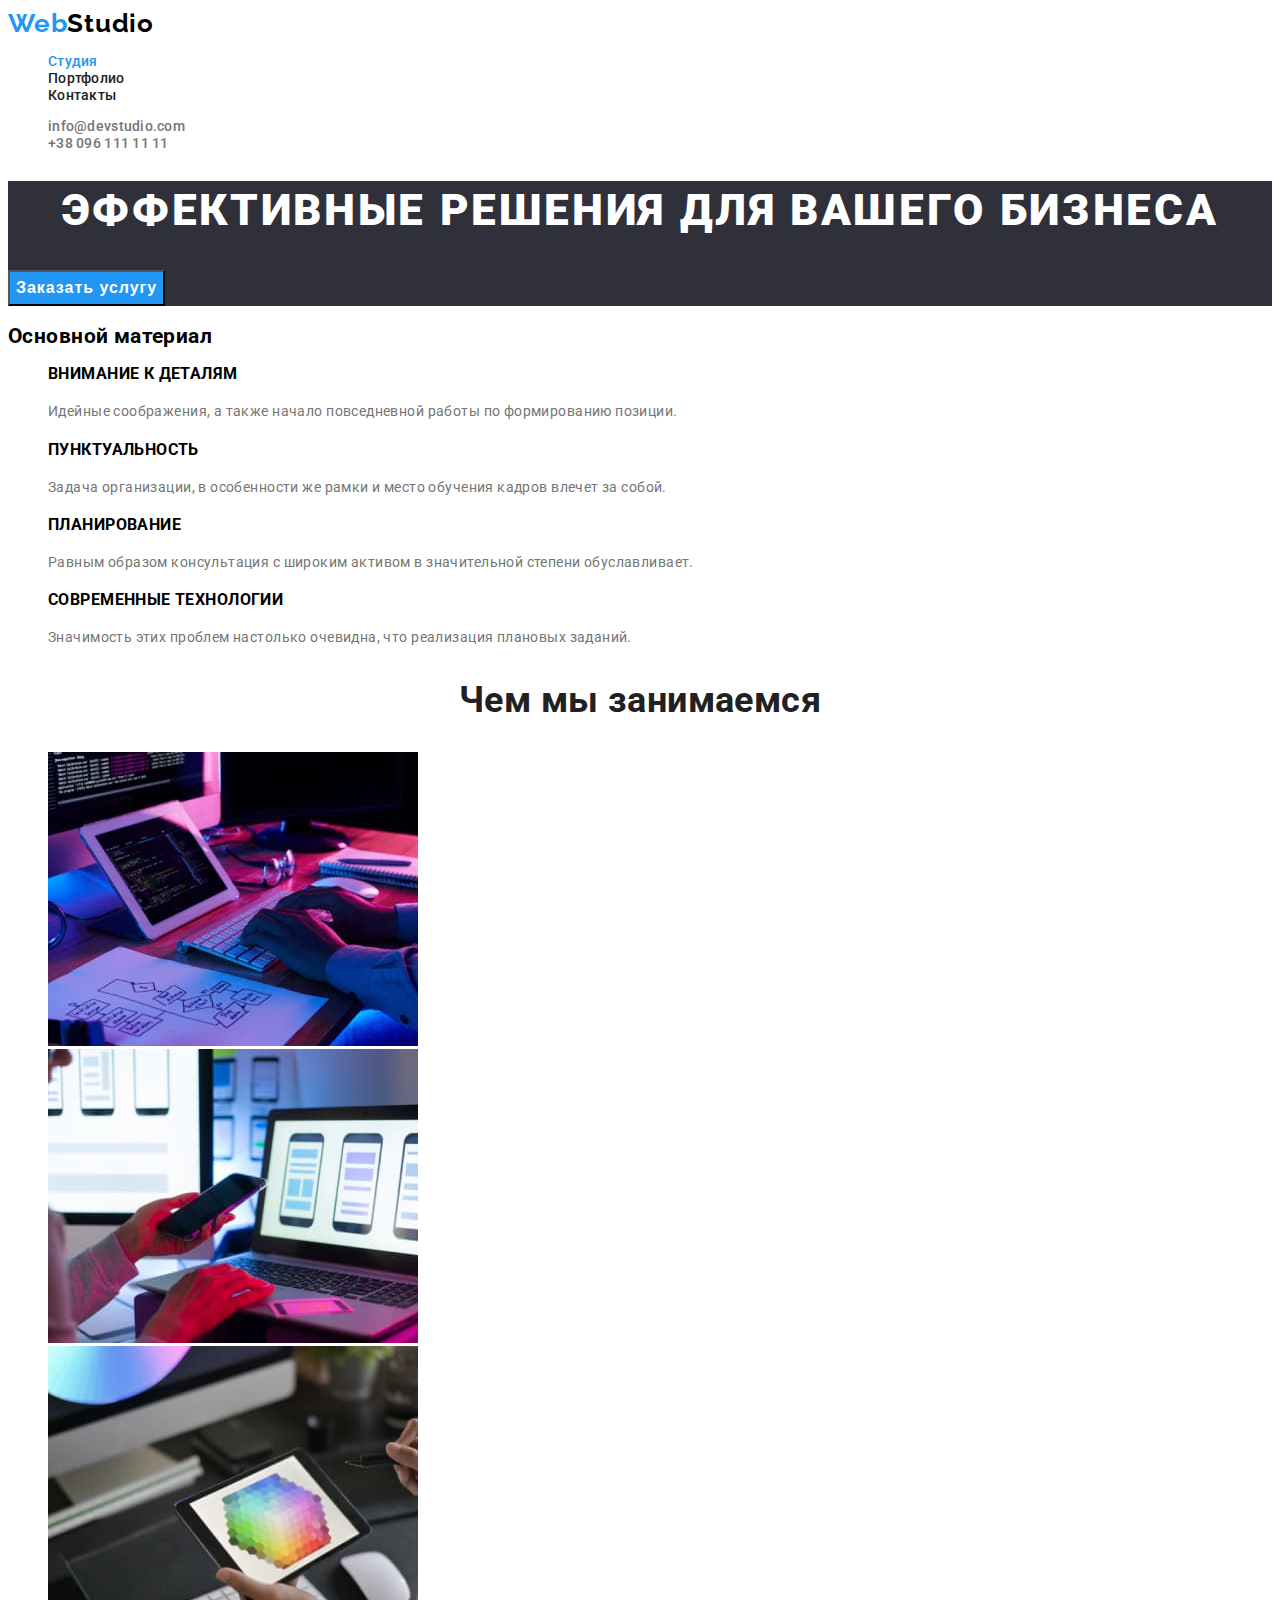
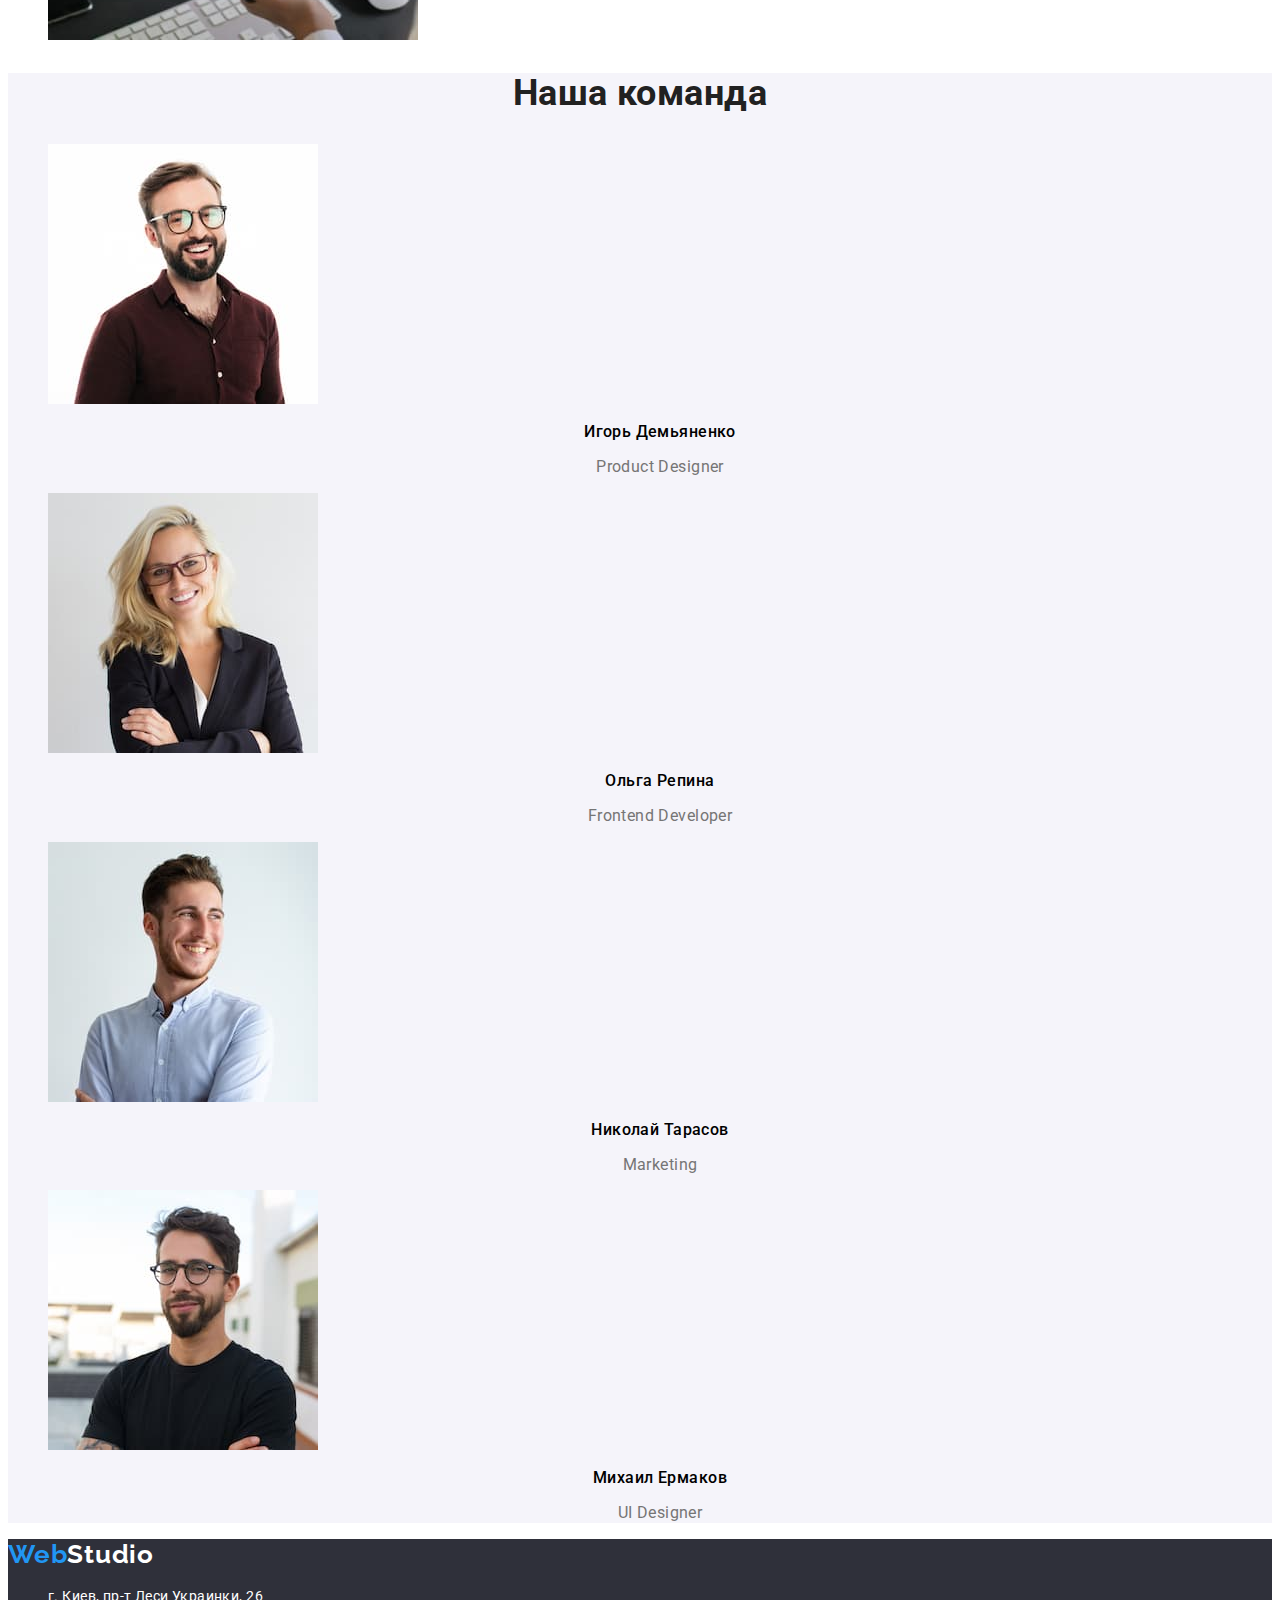
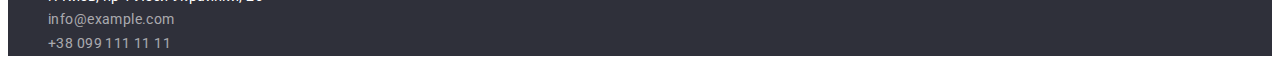
==== commit 7187971c: "2.22" ====
--- a/index.html
+++ b/index.html
@@ -2,19 +2,22 @@
 <html lang="ru">
 <link rel="preconnect" href="https://fonts.googleapis.com">
 <link rel="preconnect" href="https://fonts.gstatic.com" crossorigin>
-<link rel="stylesheet" href="css/styles.css">
 <head>
     <meta charset="UTF-8">
     <meta http-equiv="X-UA-Compatible" content="IE=edge">
     <meta name="viewport" content="width=device-width, initial-scale=1.0">
-    <link href="https://fonts.googleapis.com/css2?family=Roboto:вес@400;500;700;900&display=swap" rel="stylesheet">
+    <link rel="preconnect" href="https://fonts.googleapis.com">
+    <link rel="preconnect" href="https://fonts.gstatic.com" crossorigin>
+    <link href="https://fonts.googleapis.com/css2?family=Raleway:wght@700&family=Roboto:wght@400;500;700;900&display=swap"
+        rel="stylesheet">
+    <link rel="stylesheet" href="css/styles.css">
     <title>Document</title>
 </head>
     <body>
     <!--Заголовок-->
     <header>
         <nav>
-            <a class="webstudio" href="info@example.com"> <span class="web">Web</span>Studio</a>
+            <a class="webstudio" href="index.html"> <span class="web">Web</span>Studio</a>
             <ul class="header-name-list list">
                 <li><a class="social-link" href="index.html"><span class="studio-text-color">Студия</span></a></li>
                 <li><a class="social-link" href="portfolio.html">Портфолио</a></li>
--- a/css/styles.css
+++ b/css/styles.css
@@ -21,20 +21,15 @@
 
 /*-----------------WebStudio----------------*/
 .webstudio {
-  font-family: Raleway;
-  font-style: normal;
+  font-family: Raleway, sans-serif;
   font-weight: 700;
   font-size: 26px;
   line-height: 1.19;
+  letter-spacing: 0.03em;
   text-decoration: none;
   color:var(--webstudio-text-color)
- 
-}
+ }
 .web {
-  font-family: Raleway;
-  font-weight: 700;
-  font-size: 26px;
-  line-height: 1.19;
   color: #2196f3;
   text-decoration: none;
 }
@@ -43,12 +38,11 @@
 }
 /*-----------------Header------------------*/
 .social-link {
-  font-family: Roboto;
-  font-style: normal;
   font-weight: 500;
   line-height: 16px;
   letter-spacing: 0.02em;
   text-decoration: none;
+  color:var(--portfolio-main-color)
 }
 .social-link:hover,
 .social-link:focus,
@@ -71,10 +65,8 @@
 .studio-text-color {
   color: #2196f3;
 }
-
 .header-contacts,
 .header-tell {
-  font-style: 400;
   font-weight: 500;
   line-height: 1.14;
   letter-spacing: 0.02em;
@@ -105,7 +97,7 @@
   letter-spacing: 0.06em;
   color: var(--main-batton-address-color);
   text-decoration: none;
-}
+  }
 /*------Секция рода занятий нашей организации--*/
 .section-name-main-material {
   font-family: inherit;
@@ -144,19 +136,17 @@
 }
 /*-----------Секция футера-----------*/
 .studio-footer {
-  font-family: Raleway;
-  width: 400;
-  font-weight: 700;
-  font-size: 26px;
-  line-height: 1.19;
-  color: var(--main-batton-address-color);
-  text-decoration: none;
+    font-family: Raleway;
+    font-weight: 700;
+    font-size: 26px;
+    line-height: 1.17;
+    letter-spacing: 0.03em;
+    color: var(--main-batton-address-color);
+    text-decoration: none;
 }
 .footer-contact-section {
-  font-family: Roboto;
-  font-weight: 400;
   font-style: normal;
-  line-height: 24px;
+  line-height: 1.71;
   color: rgba(255, 255, 255, 0.6);
   text-decoration: none;
 }
@@ -164,12 +154,10 @@
 .footer-contact-section:focus,
 .footer-address-section:hover,
 .footer-address-section:focus {
-  color:var(--main-text-color)
+  color:var(--accent-color)
 }
 .footer-address-section {
-  font-family: Roboto;
   font-style: normal;
-  font-weight: 400;
   text-decoration: none;
   line-height: 24px;
   color: var(--main-batton-address-color);
@@ -181,20 +169,26 @@
   line-height: 2;
   letter-spacing: 0.06em;
   color: var(--portfolio-main-color);
+  text-decoration: none;
+}
+.tehnoxriak-text-decor{
+  text-decoration: none;
 }
 .portfolio-text-section {
   font-size: 16px;
   line-height: 1.87;
   color: var(--main-text-color);
+  text-decoration: none;
 }
 .main-name-section {
-  font-weight: bold;
+  font-weight: 500;
   font-size: 16px;
   line-height: 1.62;
   text-align: center;
   border-radius: 4px;
   color: var(--portfolio-main-color);
-}
+  text-decoration: none;
+  }
 /*---------------псевдоклас контактов портфолио------------*/
 .main-name-section:hover,
 .main-name-section:focus {
